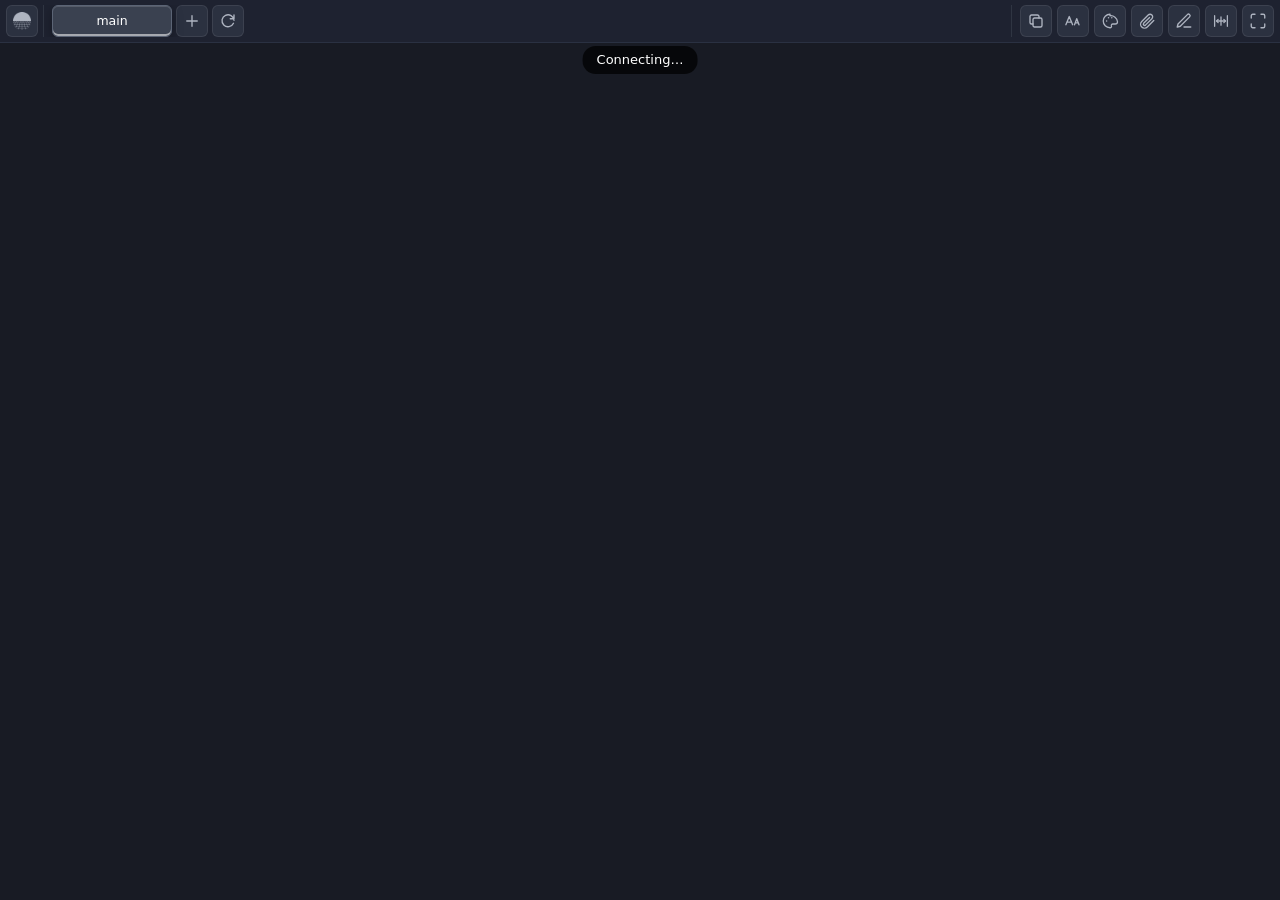
==== apps/devterm/web/index.html @ 4ab60ec7 "feat(devterm): custom xterm client + programmable gate (baseline + gated optionals) Replace ttyd's b" ====
<!doctype html>
<html lang="en">
<head>
<meta charset="utf-8">
<script>
// Runtime config, templated in by the installer from airlock.toml (ports + feature
// flags). Read before anything else so the redirect below can run early.
window.__DEVTERM = %%DEVTERM_CONFIG%%;
</script>
<script>
// If reached over the plain-http convenience port, hop to the https port (a secure
// context — clipboard auto-copy, OSC52, full PWA). Origin/host derive from location;
// nothing is hardcoded. Two exceptions:
//   1) direct IP access has no cert FQDN -> stay on http (the hub does the same).
//   2) inside a home-screen (standalone) app, the https port is a different origin
//      and navigating to it bounces out to Safari -> don't redirect.
(function () {
  try {
    var cfg = window.__DEVTERM || {};
    if (location.protocol !== 'http:') return;
    if (!cfg.httpsPort || String(location.port) !== String(cfg.publicPort || '')) return;
    var standalone = (window.navigator && window.navigator.standalone) ||
                     (window.matchMedia && window.matchMedia('(display-mode: standalone)').matches);
    if (standalone) return;
    var h = location.hostname;
    if (/^[0-9.]+$/.test(h) || h.indexOf(':') >= 0) return;   // IPv4/IPv6 = no cert -> stay on http
    location.replace('https://' + h + ':' + cfg.httpsPort + location.pathname + location.search + location.hash);
  } catch (e) {}
})();
</script>
<meta name="viewport" content="width=device-width, initial-scale=1, maximum-scale=1, user-scalable=no, viewport-fit=cover">
<meta name="apple-mobile-web-app-capable" content="yes">
<meta name="apple-mobile-web-app-status-bar-style" content="black">
<meta name="apple-mobile-web-app-title" content="DevTerm">
<title>DevTerm</title>
<link rel="icon" type="image/svg+xml" href="favicon.svg">
<link rel="apple-touch-icon" href="favicon.svg">
<link rel="stylesheet" href="vendor/xterm.css">
<style>
  html, body { height: 100%; margin: 0; background: #181b24; overflow: hidden;
               -webkit-text-size-adjust: 100%; }
  /* Browser default subpixel antialiasing renders glyphs heavier; grayscale keeps them thin. */
  .xterm, .xterm .xterm-rows { -webkit-font-smoothing: antialiased; -moz-osx-font-smoothing: grayscale; }
  #app { display: flex; flex-direction: column; height: 100dvh; box-sizing: border-box;
         padding-bottom: env(safe-area-inset-bottom); }   /* keep the tmux status line clear of the home indicator */
  /* top bar: left = session tabs (scrollable) / right = controls */
  #tabs { flex: 0 0 auto; display: flex; align-items: center; gap: 5px; overflow: hidden;
          padding: calc(5px + env(safe-area-inset-top)) calc(6px + env(safe-area-inset-right)) 5px
                   calc(6px + env(safe-area-inset-left));
          background: #1e2230; border-bottom: 1px solid #2a3142; }
  #tabnames { flex: 1 1 auto; display: flex; align-items: center; gap: 4px; min-height: 32px;
              overflow-x: auto; white-space: nowrap; -webkit-overflow-scrolling: touch;
              padding-left: 8px; border-left: 1px solid #2f3542; }   /* left divider = Airlock rail vs session tabs */
  #tabctrls { flex: 0 0 auto; display: flex; gap: 5px; padding-left: 8px; border-left: 1px solid #2f3542; }
  /* pinned far-left: Airlock (return to the hub). Fixed regardless of #tabnames scroll. */
  #airlock { flex: 0 0 auto; }
  #tabs button { flex: 0 0 auto; height: 32px; padding: 0 10px;
                 border: 1px solid rgba(255,255,255,.08); border-radius: 6px; background: #2b3140; color: #cfd3db;
                 font: 14px/1 system-ui, sans-serif; touch-action: manipulation; user-select: none; }
  #tabs button:active { background: #343c4c; }
  #tabs .mini { min-width: 32px; padding: 0 8px; color: #9a9fac; font-size: 16px; }
  /* square line-icon buttons — uniform size */
  #tabs .sqbtn { width: 32px; min-width: 32px; padding: 0; display: inline-flex; align-items: center;
                 justify-content: center; color: #aeb4c0; }
  #tabs .sqbtn svg { width: 18px; height: 18px; display: block; }
  #tabs .sqbtn .al-logo { display:block; width:18px; height:18px; background:currentColor; --al-mask:url([data-uri]) center/contain no-repeat; -webkit-mask:var(--al-mask); mask:var(--al-mask); }
  #tabs .sqbtn.on { color: #8bb8ff; background: #26304a; border-radius: 6px; }   /* pane-zoom active */
  /* active-account usage warning surfaces on the account icon itself. amber = mild / red = critical (pulsing glow) */
  #tabs .sqbtn.acct-warn, #mkeys .mk-icon.acct-warn { color: #e6b34d; }
  #tabs .sqbtn.acct-crit, #mkeys .mk-icon.acct-crit { color: #ff6b6b; background: #3b2126;
                    border-color: #8a4046; animation: acctCrit 1.8s ease-in-out infinite; }
  @keyframes acctCrit {
    0%, 100% { box-shadow: 0 0 0 1px rgba(255,107,107,.28), 0 0 6px rgba(255,107,107,.28); }
    50%      { box-shadow: 0 0 0 1px rgba(255,107,107,.65), 0 0 15px rgba(255,107,107,.75); }
  }
  /* session tab: neutral bg, uniform width, centered label, ellipsis */
  #tabs button.tab { position: relative; width: 120px; padding: 0 11px; display: inline-block; text-align: center;
                     overflow: hidden; text-overflow: ellipsis; white-space: nowrap;
                     font-family: ui-sans-serif, -apple-system, BlinkMacSystemFont, "Segoe UI", system-ui, sans-serif;
                     font-size: 12.5px; font-weight: 500; letter-spacing: 0; color: #dfe4ec;
                     box-shadow: inset 0 1px 0 rgba(255,255,255,.06); }
  /* color = left accent bar (hint, not a full fill) */
  #tabs button.tab.colored::before { content: ''; position: absolute; left: 6px; top: 50%; transform: translateY(-50%);
                                     width: 3px; height: 17px; border-radius: 2px; background: var(--tab-color); }
  /* selected (current) = slightly brighter bg + bottom accent + subtle elevation */
  #tabs button.tab.on { color: #fff; background: #3a4150; border-color: #5b6475;
                        box-shadow: inset 0 1px 0 rgba(255,255,255,.14),
                                    inset 0 -2px 0 rgba(255,255,255,.55),
                                    0 4px 12px rgba(0,0,0,.28); }
  #tabs button.tab.drop-before { box-shadow: -3px 0 0 #6ea8ff; }   /* insert-before marker */
  #tabs button.tab.drop-after { box-shadow: 3px 0 0 #6ea8ff; }     /* insert-after marker (drop at end) */
  #tabs button.tab.drag-src { opacity: .4; }
  /* right-click menu / overflow list popup */
  .tab-pop { position: fixed; z-index: 30; background: #202431; border: 1px solid #3a4254;
             border-radius: 8px; padding: 8px; box-shadow: 0 16px 44px rgba(0,0,0,.42);
             font: 12.5px system-ui; color: #dde1e8; width: 224px; max-height: 66vh; overflow-y: auto; }
  .tab-pop button { display: block; width: 100%; text-align: left; height: 30px; padding: 0 10px;
                    border: 0; background: transparent; color: #dde1e8; border-radius: 6px; font: 12.5px system-ui;
                    overflow: hidden; text-overflow: ellipsis; white-space: nowrap; }
  .tab-pop button:hover, .tab-pop button:active { background: #333a49; }
  .tab-pop button.danger { color: #e06a5a; }
  .tab-pop button.danger:hover { background: #4a2a28; }
  .tab-pop .swatches { display: grid; grid-template-columns: repeat(4, 28px); gap: 8px 10px; padding: 8px 8px 6px; }
  .tab-pop .swatches span { width: 24px; height: 24px; border-radius: 6px; cursor: pointer;
                            box-shadow: inset 0 0 0 1px rgba(255,255,255,.18), 0 0 0 1px rgba(0,0,0,.35); }
  .tab-pop .swatches span.sel { outline: 2px solid #e8edf8; outline-offset: 2px; }
  .tab-pop .sep { height: 1px; background: #333a49; margin: 5px 2px; }
  .tab-pop .hd { font-size: 11px; color: #8a92a6; padding: 3px 8px; }
  /* ---- account-switch popup (wide 2-column: account | 5h/7d usage) ---- */
  .tab-pop.acct { width: 320px; }
  .tab-pop.acct button.acctrow { display: flex; align-items: center; justify-content: space-between;
                    gap: 10px; height: auto; min-height: 40px; padding: 6px 10px; white-space: normal; }
  .tab-pop.acct .acct-l { display: flex; flex-direction: column; line-height: 1.25; min-width: 0; }
  .tab-pop.acct .acct-l .nm { font-weight: 600; overflow: hidden; text-overflow: ellipsis; white-space: nowrap; }
  /* subtitle never wraps — a two-line wrap would overlap the usage column. Full text is in the hover tip. */
  .tab-pop.acct .acct-l .pl { font-size: 10.5px; color: #8a92a6; white-space: nowrap;
                    overflow: hidden; text-overflow: ellipsis; }
  /* dead account (needs re-login) — kept with its reason. Clicking it re-logins, not switches. */
  .tab-pop.acct button.acctrow.dead .nm { color: #8a92a6; text-decoration: line-through; }
  .tab-pop.acct button.acctrow.dead .pl { color: #e6b34d; }
  .tab-pop.acct .acct-r { flex: 0 0 auto; text-align: right; font-size: 11px; line-height: 1.3; white-space: pre; font-variant-numeric: tabular-nums; }
  /* remove (x) only on non-active rows, but the gutter is on every row so the usage
     column stays aligned (active rows indent by the x width too). */
  .tab-pop.acct button.acctrow { position: relative; }
  .tab-pop.acct .acct-r { margin-right: 20px; }
  .tab-pop.acct .acct-x { position: absolute; right: 2px; top: 50%; transform: translateY(-50%);
                    width: 16px; height: 22px; line-height: 22px; text-align: center; border-radius: 5px;
                    font-size: 11px; color: #6b7385; }
  .tab-pop.acct .acct-x:hover, .tab-pop.acct .acct-x:active { background: #4a2a28; color: #e06a5a; }
  .tab-pop.acct button.addacct { color: #7bd88f; font-weight: 600; }
  .tab-pop.acct .acct-link { display: block; margin: 2px 8px 4px; padding: 8px 10px; border-radius: 6px;
                    background: #223a5e; border: 1px solid #3a5f9a; color: #9ec7ff; font: 600 12.5px system-ui;
                    text-align: center; text-decoration: none; }
  .tab-pop.acct .acct-link:hover { background: #2a4a76; }
  .tab-pop.acct .addform { display: flex; gap: 6px; padding: 6px 8px 2px; }
  .tab-pop.acct .addform input { flex: 1; min-width: 0; background: #161a24; border: 1px solid #3a4254;
                    color: #dde1e8; border-radius: 6px; padding: 6px 8px; font: 12px system-ui; }
  .tab-pop.acct .addform button { flex: 0 0 auto; width: auto; height: auto; padding: 6px 12px;
                    background: #2f6fed; color: #fff; font-weight: 600; }
  /* ---- Codex (ChatGPT) section — single account: status + re-login + logout ---- */
  .tab-pop.acct .codex-box { padding: 4px 10px 8px; }
  .tab-pop.acct .codex-row { display: flex; align-items: baseline; justify-content: space-between; gap: 10px; }
  .tab-pop.acct .codex-row .nm { font-weight: 600; overflow: hidden; text-overflow: ellipsis; white-space: nowrap; }
  .tab-pop.acct .codex-row .pl { font-size: 10.5px; color: #8a92a6; flex: 0 0 auto; }
  .tab-pop.acct .codex-btns { display: flex; gap: 6px; margin-top: 7px; }
  .tab-pop.acct .codex-btn { flex: 0 0 auto; width: auto; height: auto; padding: 5px 11px; font-size: 12px; border-radius: 6px; }
  .tab-pop.acct .codex-btn.danger { color: #e06a5a; }
  .tab-pop.acct .codex-guide { font-size: 11.5px; color: #c3c9d4; line-height: 1.4; }
  .tab-pop.acct .cg-step { margin-top: 7px; }
  .tab-pop.acct .cg-cmd { display: block; margin-top: 3px; padding: 6px 8px; background: #11141b;
                    border: 1px solid #3a4254; border-radius: 5px; font: 11px monospace; color: #9ec7ff;
                    cursor: pointer; word-break: break-all; }
  /* account hover tip — reset times as two lines (5h / 7d). Next to the cursor, grey, slightly larger.
     (native title has ~1s delay + tiny text) */
  .acct-tip { position: fixed; z-index: 40; background: #252a38; border: 1px solid #3a4254;
              border-radius: 6px; padding: 6px 10px; box-shadow: 0 8px 20px rgba(0,0,0,.45);
              pointer-events: none; font: 13.5px/1.5 system-ui; color: #aeb4c0;
              white-space: pre; font-variant-numeric: tabular-nums; }
  #term { flex: 1 1 auto; min-height: 0; padding: 2px 4px; overflow: hidden; overscroll-behavior: contain; touch-action: none; }  /* clip last partial row; overscroll contain blocks Android pull-to-refresh; touch-action:none blocks iOS native scroll/bounce (touch scroll is JS-only) */
  #term .xterm, #term .xterm-viewport, #term .xterm-screen { touch-action: none; }  /* keep native from scrolling/bouncing the xterm viewport — avoids clashing with the JS handler */
  #term .xterm { height: 100%; }
  #status { position: fixed; top: calc(46px + env(safe-area-inset-top)); left: 50%;
            transform: translateX(-50%); background: rgba(0,0,0,.72); color: #fff;
            padding: 5px 14px; border-radius: 13px; font: 13px system-ui; z-index: 9;
            max-width: 86vw; white-space: normal; text-align: center; line-height: 1.4; }
  /* error toast = bright red (pops on a dark terminal) + bold + glow. Tap to dismiss. */
  #status.status-error { background: #e5484d; color: #fff; font-weight: 600; font-size: 13.5px;
            border: 1px solid #ff9ba0; box-shadow: 0 6px 22px rgba(229,72,77,.55);
            padding: 9px 16px; cursor: pointer; }
  /* notice toast = blue (clipboard received / copy hint). Sized like error — color-led, not bulky. Tap to dismiss. */
  #status.status-notice { background: #2f6fed; color: #fff; font-weight: 600; font-size: 13px;
            border: 1px solid #9dc0ff; box-shadow: 0 5px 18px rgba(47,111,237,.5);
            padding: 7px 14px; cursor: pointer; }
  #status[hidden] { display: none; }

  /* copy-modal textarea scrollbar — the default thumb blends into the dark bg, hiding
     the scroll position. Light thumb + dark track so position/length are visible. */
  .copy-overlay textarea { scrollbar-color: #6b7688 #12151d; }
  .copy-overlay textarea::-webkit-scrollbar { width: 12px; height: 12px; }
  .copy-overlay textarea::-webkit-scrollbar-track { background: #12151d; border-radius: 8px; }
  .copy-overlay textarea::-webkit-scrollbar-thumb { background: #6b7688; border-radius: 8px; border: 2px solid #12151d; min-height: 28px; }
  .copy-overlay textarea::-webkit-scrollbar-thumb:hover { background: #8b95a8; }
  /* source button disabled (empty) = clearly greyed out */
  .copy-overlay button:disabled { opacity: .38; cursor: not-allowed; }

  /* When the copy hint (blue toast) appears, gently pulse the copy icon blue so it's
     obvious which icon to press. Shared by the top toolbar and the bottom key bar. */
  @keyframes copyPulse {
    0%, 100% { color: #aeb4c0; box-shadow: 0 0 0 0 rgba(47,111,237,0); }
    45%      { color: #8bb8ff; box-shadow: 0 0 8px 1px rgba(47,111,237,.42); }
  }
  .copy-pulse { animation: copyPulse 1.25s ease-in-out 3; border-radius: 6px; }
  @media (prefers-reduced-motion: reduce) { .copy-pulse { animation: none; color: #8bb8ff; } }

  /* ---- mobile accessory key bar (mobile-only, in-flow at the bottom of #app) ----
     in-flow (not fixed): when the keyboard opens, fitResize shrinks #app to
     visualViewport.height, so the bottom child sits above the soft keyboard. One
     horizontally-scrolling row (zoom / more live here too). */
  #mkeys { display: none; }
  #app.mkeys-on { padding-bottom: 0; }                 /* safe-area ownership moves to #mkeys (avoid double-count) */
  #app.mkeys-on #tabctrls { display: none; }           /* zoom / more move to the bottom bar -> top holds only tabs */
  #app.mkeys-on #tabs button.tab { width: 92px; padding: 0 8px; }   /* compact mobile session tabs */
  #app.mkeys-on #mkeys {
    flex: 0 0 auto; display: block;                     /* one row, horizontal scroll */
    background: #1b1f2b; border-top: 1px solid #2a3142;
    padding: 3px 4px calc(3px + env(safe-area-inset-bottom));
    overflow-x: auto; -webkit-overflow-scrolling: touch; white-space: nowrap;
    user-select: none; -webkit-user-select: none; }
  #mkeys .mk-row { display: inline-flex; align-items: stretch; gap: 4px; }
  #mkeys button {                                        /* square (uniform width), lowercase label */
    flex: 0 0 auto; width: 34px; min-width: 34px; height: 34px; padding: 0;
    border: 1px solid rgba(255,255,255,.10); border-radius: 7px;
    background: #2b3140; color: #dfe4ec;
    font: 600 11px/1 ui-sans-serif, -apple-system, system-ui, sans-serif; letter-spacing: -.02em;
    touch-action: manipulation; -webkit-tap-highlight-color: transparent; overflow: hidden;
    display: inline-flex; align-items: center; justify-content: center; }
  #mkeys button:active { background: #3a4150; }
  #mkeys button.mk-icon { color: #aeb4c0; }              /* zoom / more icon buttons (same square) */
  #mkeys button.mk-icon svg { width: 17px; height: 17px; display: block; }
  #mkeys button.mk-icon.on { color: #8bb8ff; background: #26304a; border-color: #3e5a86; }  /* zoom active */
  #mkeys .mk-mono { font-family: ui-monospace, Menlo, Consolas, monospace; font-size: 10.5px; }
  #mkeys .mk-arm  { background: #3d6aa0; border-color: #7aa6de; color: #fff; }   /* armed (one-shot) */
  #mkeys .mk-hold { background: #2f7a50; border-color: #5fbd8c; color: #fff; }   /* hold-chain */
  /* ---- tablet (non-compact): dock the bar under the top tabs (toolbar position). Phones keep it at the bottom. ---- */
  #app.mkeys-top { padding-bottom: env(safe-area-inset-bottom); }        /* term is at the bottom, so restore safe-area */
  #app.mkeys-top #mkeys { order: 1; border-top: 0; border-bottom: 1px solid #2a3142;
                          padding: 3px 4px; }                            /* top position = no bottom safe-area needed */
  #app.mkeys-top #term  { order: 2; }
  #app.mkeys-top #tabs button.tab { width: 120px; padding: 0 11px; }     /* wide screen = un-compact tabs */
  /* collapse the key bar (tablet): keep only mk-toggle + mk-keep (esc, ^end), hide the rest. */
  #app.mkeys-collapsed #mkeys .mk-row > button:not(.mk-toggle):not(.mk-keep) { display: none; }
  #mkeys button.mk-toggle.on { color: #8bb8ff; background: #26304a; border-color: #3e5a86; }   /* expanded state */

  /* ---- experimental layout: left sidebar (shell sessions) + top agent launcher.
     JS tabPrefs.layout='sidebar' (default = tabs, auto-fallback on phones). ---- */
  #sidebar { display: none; }
  #app.sidebar-on { display: grid; grid-template-columns: 200px minmax(0, 1fr); grid-template-rows: auto 1fr auto;
                    grid-template-areas: "side tabs" "side term" "side mkeys"; }
  #app.sidebar-on > #sidebar { grid-area: side; display: flex; flex-direction: column; min-height: 0;
                    overflow-y: auto; background: #171b26; border-right: 1px solid #2a3142;
                    padding: calc(4px + env(safe-area-inset-top)) 6px 8px calc(6px + env(safe-area-inset-left)); }
  #app.sidebar-on > #tabs  { grid-area: tabs; }
  #app.sidebar-on > #term  { grid-area: term; }
  #app.sidebar-on > #mkeys { grid-area: mkeys; }
  /* section headers (projects / other sessions) = small dim chrome */
  #sidebar .side-hd { font: 700 10px system-ui; letter-spacing: .06em; text-transform: uppercase; color: #6b7280; padding: 2px 4px; margin-top: 8px; }
  #sidebar .side-row { display: flex; gap: 5px; margin: 8px 0 2px; }
  /* shared sidebar button (other sessions, etc) */
  #sidebar button { flex: 0 0 auto; height: 32px; border: 1px solid rgba(255,255,255,.08); border-radius: 6px;
                    background: #2b3140; color: #cfd3db; font: 12.5px/1 system-ui, sans-serif;
                    touch-action: manipulation; user-select: none; }
  #sidebar button:active { background: #343c4c; }
  #sidebar button.tab { position: relative; width: 100%; padding: 0 11px 0 12px; text-align: left; box-sizing: border-box; margin: 2px 0;
                        overflow: hidden; text-overflow: ellipsis; white-space: nowrap; font-weight: 500; color: #dfe4ec; }
  #sidebar button.tab.colored::before { content: ''; position: absolute; left: 4px; top: 50%; transform: translateY(-50%);
                        width: 3px; height: 17px; border-radius: 2px; background: var(--tab-color); }
  #sidebar button.tab.on { color: #fff; background: #3a4150; border-color: #5b6475; }
  #sidebar button.tab.drop-before { box-shadow: inset 0 3px 0 #6ea8ff; }
  #sidebar button.tab.drop-after  { box-shadow: inset 0 -3px 0 #6ea8ff; }
  #sidebar button.tab.drag-src { opacity: .4; }
  #sidebar .mini.dots { color: #9a9fac; text-align: left; padding: 0 10px; margin: 2px 0; }
  #sidebar .sqbtn { width: 32px; min-width: 32px; padding: 0; display: inline-flex; align-items: center;
                    justify-content: center; color: #aeb4c0; }
  #sidebar .sqbtn svg { width: 18px; height: 18px; display: block; }
  /* project header (folder icon + repo name + plus) */
  #sidebar .side-repo { display: flex; align-items: center; gap: 6px; margin: 16px 2px 6px 4px; }
  #sidebar .side-repo.side-projects { margin: 2px 2px 6px 4px; padding-bottom: 8px; border-bottom: 1px solid #232838; }
  #sidebar .side-repo:not(.side-projects) { border-top: 1px solid #232838; padding-top: 12px; }
  #sidebar .side-repo-name { flex: 1; font: 700 13px system-ui; color: #f2f5fa; overflow: hidden; text-overflow: ellipsis; white-space: nowrap; }
  #sidebar .side-projects .side-repo-name { font: 700 10px system-ui; letter-spacing: .06em; text-transform: uppercase; color: #6b7280; }
  #sidebar .side-repo-icon { width: 14px; height: 14px; flex: 0 0 auto; color: #6b7280; display: inline-flex; }
  #sidebar .side-repo-icon svg { width: 14px; height: 14px; display: block; }
  #sidebar .side-repo-add { width: 24px; min-width: 24px; height: 24px; }
  #sidebar .side-repo-add svg { width: 15px; height: 15px; }
  /* worktree card */
  #sidebar button.wt { position: relative; display: block; width: 100%; height: auto; text-align: left; box-sizing: border-box;
                       padding: 7px 10px; margin: 3px 0; background: #232936; border: 1px solid rgba(255,255,255,.05); border-radius: 7px;
                       transition: background .12s ease, border-color .12s ease; }
  #sidebar button.wt:hover { background: #333a49; border-color: rgba(255,255,255,.14); }
  #sidebar button.wt:active { background: #3a4150; }
  #sidebar button.wt.on { background: #243046; border-color: #3e5a86; }
  #sidebar button.wt.on .wt-name { color: #fff; }
  #sidebar button.wt.current::before { content: ''; position: absolute; left: 0; top: 6px; bottom: 6px; width: 3px; border-radius: 0 2px 2px 0; background: #8bb8ff; }
  #sidebar .wt-name { display: flex; align-items: center; font: 600 13px system-ui; color: #e6eaf2; overflow: hidden; }
  #sidebar .wt-name .wt-label { overflow: hidden; text-overflow: ellipsis; white-space: nowrap; }
  #sidebar .wt-branch { font: 11px ui-monospace, Menlo, monospace; color: #6f7890; overflow: hidden; text-overflow: ellipsis; white-space: nowrap; margin-top: 2px; }
  #sidebar .wt-dot { display: inline-block; width: 8px; height: 8px; border-radius: 50%; margin-right: 7px; flex: 0 0 auto; box-shadow: 0 0 0 2px rgba(0,0,0,.3); }
  /* worktree child sessions — left guide line + status */
  #sidebar button.wt-agent { position: relative; display: block; width: 100%; height: 28px; text-align: left; box-sizing: border-box;
                             margin: 1px 0 1px 13px; padding: 0 10px 0 14px; background: transparent;
                             border: 1px solid transparent; border-left: 2px solid #2a3142; border-radius: 0 6px 6px 0;
                             color: #aab1c0; font: 500 12px system-ui; transition: background .12s ease; }
  #sidebar button.wt-agent:hover { background: #232936; }
  #sidebar button.wt-agent:active { background: #2b3140; }
  #sidebar button.wt-agent.on { color: #cfe0ff; background: #26304a; border-left-color: #6ea8ff; }
  @keyframes dt-pulse { 0%,100% { opacity: .5; } 50% { opacity: 1; } }
  #sidebar button.wt-agent.starting { animation: dt-pulse 1s ease-in-out infinite; color: #e2c37b; border-left-color: #e2c37b; }
  /* top launcher bar (sidebar mode) — visually unified with the left tree */
  #app.sidebar-on #tabs .agentbar-ctx { display: inline-flex; align-items: center; flex: 0 0 auto; align-self: center;
                        font: 700 12px system-ui; color: #cfd3db; padding: 0 10px 0 2px; white-space: nowrap; }
  #app.sidebar-on #tabs .agentbar-ctx .ctx-dot { width: 8px; height: 8px; border-radius: 50%; margin-right: 7px; flex: 0 0 auto; box-shadow: 0 0 0 2px rgba(0,0,0,.3); }
  #app.sidebar-on #tabs .agentbar-hint { align-self: center; color: #7b8296; font: 12.5px system-ui; padding-left: 4px; }
  #app.sidebar-on #tabs button.tab.agent { position: relative; width: auto; min-width: 84px; height: 34px; border-radius: 7px; padding: 0 26px 0 18px; }
  #app.sidebar-on #tabs button.tab.agent:not(.shell)::before { content: ''; position: absolute; left: 8px; top: 50%; transform: translateY(-50%);
                        width: 3px; height: 15px; border-radius: 2px; background: #8bb8ff; }
  #app.sidebar-on #tabs button.tab.agent.shell { min-width: 68px; padding: 0 14px; color: #cfd3db; }
  #app.sidebar-on #tabs button.tab.agent:not(.live):not(.on) { opacity: .72; }
  #app.sidebar-on #tabs button.tab.agent.live::after { content: ''; position: absolute; right: 9px; top: 50%;
                        transform: translateY(-50%); width: 6px; height: 6px; border-radius: 50%;
                        background: #7fd6a0; box-shadow: 0 0 6px rgba(127,214,160,.7); }
  #app.sidebar-on #tabs button.tab.agent.starting::after { content: ''; position: absolute; right: 9px; top: 50%;
                        transform: translateY(-50%); width: 6px; height: 6px; border-radius: 50%; background: #e2c37b; animation: dt-pulse 1s ease-in-out infinite; }
  /* terminal-switch loading overlay — freezes the old screen during the reconnect/agent-boot gap */
  #term { position: relative; }
  #termdim { position: absolute; inset: 0; z-index: 5; display: flex; align-items: center; justify-content: center;
             background: rgba(20,23,32,.5); pointer-events: none; }
  #termdim[hidden] { display: none; }
  #termdim .td-spin { width: 22px; height: 22px; border: 2.5px solid rgba(255,255,255,.2); border-top-color: #8bb8ff;
             border-radius: 50%; animation: dt-spin .7s linear infinite; }
  @keyframes dt-spin { to { transform: rotate(360deg); } }
</style>
</head>
<body>
<div id="app">
  <div id="sidebar"></div>
  <div id="tabs">
    <div id="tabnames"></div>
    <div id="tabctrls"></div>
  </div>
  <div id="term"><div id="termdim" hidden><div class="td-spin"></div></div></div>
  <div id="mkeys"></div>
</div>
<div id="status" hidden></div>
<script src="vendor/xterm.js"></script>
<script src="vendor/addon-fit.js"></script>
<script src="vendor/addon-unicode11.js"></script>
<script src="vendor/addon-web-links.js"></script>
<script src="accounts.js"></script><!-- account pool (initAccounts DI factory) — loads before app.js -->
<script src="app.js"></script>
</body>
</html>
---- apps/devterm/web/vendor/xterm.css ----
/**
 * Copyright (c) 2014 The xterm.js authors. All rights reserved.
 * Copyright (c) 2012-2013, Christopher Jeffrey (MIT License)
 * https://github.com/chjj/term.js
 * @license MIT
 *
 * Permission is hereby granted, free of charge, to any person obtaining a copy
 * of this software and associated documentation files (the "Software"), to deal
 * in the Software without restriction, including without limitation the rights
 * to use, copy, modify, merge, publish, distribute, sublicense, and/or sell
 * copies of the Software, and to permit persons to whom the Software is
 * furnished to do so, subject to the following conditions:
 *
 * The above copyright notice and this permission notice shall be included in
 * all copies or substantial portions of the Software.
 *
 * THE SOFTWARE IS PROVIDED "AS IS", WITHOUT WARRANTY OF ANY KIND, EXPRESS OR
 * IMPLIED, INCLUDING BUT NOT LIMITED TO THE WARRANTIES OF MERCHANTABILITY,
 * FITNESS FOR A PARTICULAR PURPOSE AND NONINFRINGEMENT. IN NO EVENT SHALL THE
 * AUTHORS OR COPYRIGHT HOLDERS BE LIABLE FOR ANY CLAIM, DAMAGES OR OTHER
 * LIABILITY, WHETHER IN AN ACTION OF CONTRACT, TORT OR OTHERWISE, ARISING FROM,
 * OUT OF OR IN CONNECTION WITH THE SOFTWARE OR THE USE OR OTHER DEALINGS IN
 * THE SOFTWARE.
 *
 * Originally forked from (with the author's permission):
 *   Fabrice Bellard's javascript vt100 for jslinux:
 *   http://bellard.org/jslinux/
 *   Copyright (c) 2011 Fabrice Bellard
 *   The original design remains. The terminal itself
 *   has been extended to include xterm CSI codes, among
 *   other features.
 */

/**
 *  Default styles for xterm.js
 */

.xterm {
    cursor: text;
    position: relative;
    user-select: none;
    -ms-user-select: none;
    -webkit-user-select: none;
}

.xterm.focus,
.xterm:focus {
    outline: none;
}

.xterm .xterm-helpers {
    position: absolute;
    top: 0;
    /**
     * The z-index of the helpers must be higher than the canvases in order for
     * IMEs to appear on top.
     */
    z-index: 5;
}

.xterm .xterm-helper-textarea {
    padding: 0;
    border: 0;
    margin: 0;
    /* Move textarea out of the screen to the far left, so that the cursor is not visible */
    position: absolute;
    opacity: 0;
    left: -9999em;
    top: 0;
    width: 0;
    height: 0;
    z-index: -5;
    /** Prevent wrapping so the IME appears against the textarea at the correct position */
    white-space: nowrap;
    overflow: hidden;
    resize: none;
}

.xterm .composition-view {
    /* TODO: Composition position got messed up somewhere */
    background: #000;
    color: #FFF;
    display: none;
    position: absolute;
    white-space: nowrap;
    z-index: 1;
}

.xterm .composition-view.active {
    display: block;
}

.xterm .xterm-viewport {
    /* On OS X this is required in order for the scroll bar to appear fully opaque */
    background-color: #000;
    overflow-y: scroll;
    cursor: default;
    position: absolute;
    right: 0;
    left: 0;
    top: 0;
    bottom: 0;
}

.xterm .xterm-screen {
    position: relative;
}

.xterm .xterm-screen canvas {
    position: absolute;
    left: 0;
    top: 0;
}

.xterm .xterm-scroll-area {
    visibility: hidden;
}

.xterm-char-measure-element {
    display: inline-block;
    visibility: hidden;
    position: absolute;
    top: 0;
    left: -9999em;
    line-height: normal;
}

.xterm.enable-mouse-events {
    /* When mouse events are enabled (eg. tmux), revert to the standard pointer cursor */
    cursor: default;
}

.xterm.xterm-cursor-pointer,
.xterm .xterm-cursor-pointer {
    cursor: pointer;
}

.xterm.column-select.focus {
    /* Column selection mode */
    cursor: crosshair;
}

.xterm .xterm-accessibility:not(.debug),
.xterm .xterm-message {
    position: absolute;
    left: 0;
    top: 0;
    bottom: 0;
    right: 0;
    z-index: 10;
    color: transparent;
    pointer-events: none;
}

.xterm .xterm-accessibility-tree:not(.debug) *::selection {
  color: transparent;
}

.xterm .xterm-accessibility-tree {
  user-select: text;
  white-space: pre;
}

.xterm .live-region {
    position: absolute;
    left: -9999px;
    width: 1px;
    height: 1px;
    overflow: hidden;
}

.xterm-dim {
    /* Dim should not apply to background, so the opacity of the foreground color is applied
     * explicitly in the generated class and reset to 1 here */
    opacity: 1 !important;
}

.xterm-underline-1 { text-decoration: underline; }
.xterm-underline-2 { text-decoration: double underline; }
.xterm-underline-3 { text-decoration: wavy underline; }
.xterm-underline-4 { text-decoration: dotted underline; }
.xterm-underline-5 { text-decoration: dashed underline; }

.xterm-overline {
    text-decoration: overline;
}

.xterm-overline.xterm-underline-1 { text-decoration: overline underline; }
.xterm-overline.xterm-underline-2 { text-decoration: overline double underline; }
.xterm-overline.xterm-underline-3 { text-decoration: overline wavy underline; }
.xterm-overline.xterm-underline-4 { text-decoration: overline dotted underline; }
.xterm-overline.xterm-underline-5 { text-decoration: overline dashed underline; }

.xterm-strikethrough {
    text-decoration: line-through;
}

.xterm-screen .xterm-decoration-container .xterm-decoration {
	z-index: 6;
	position: absolute;
}

.xterm-screen .xterm-decoration-container .xterm-decoration.xterm-decoration-top-layer {
	z-index: 7;
}

.xterm-decoration-overview-ruler {
    z-index: 8;
    position: absolute;
    top: 0;
    right: 0;
    pointer-events: none;
}

.xterm-decoration-top {
    z-index: 2;
    position: relative;
}
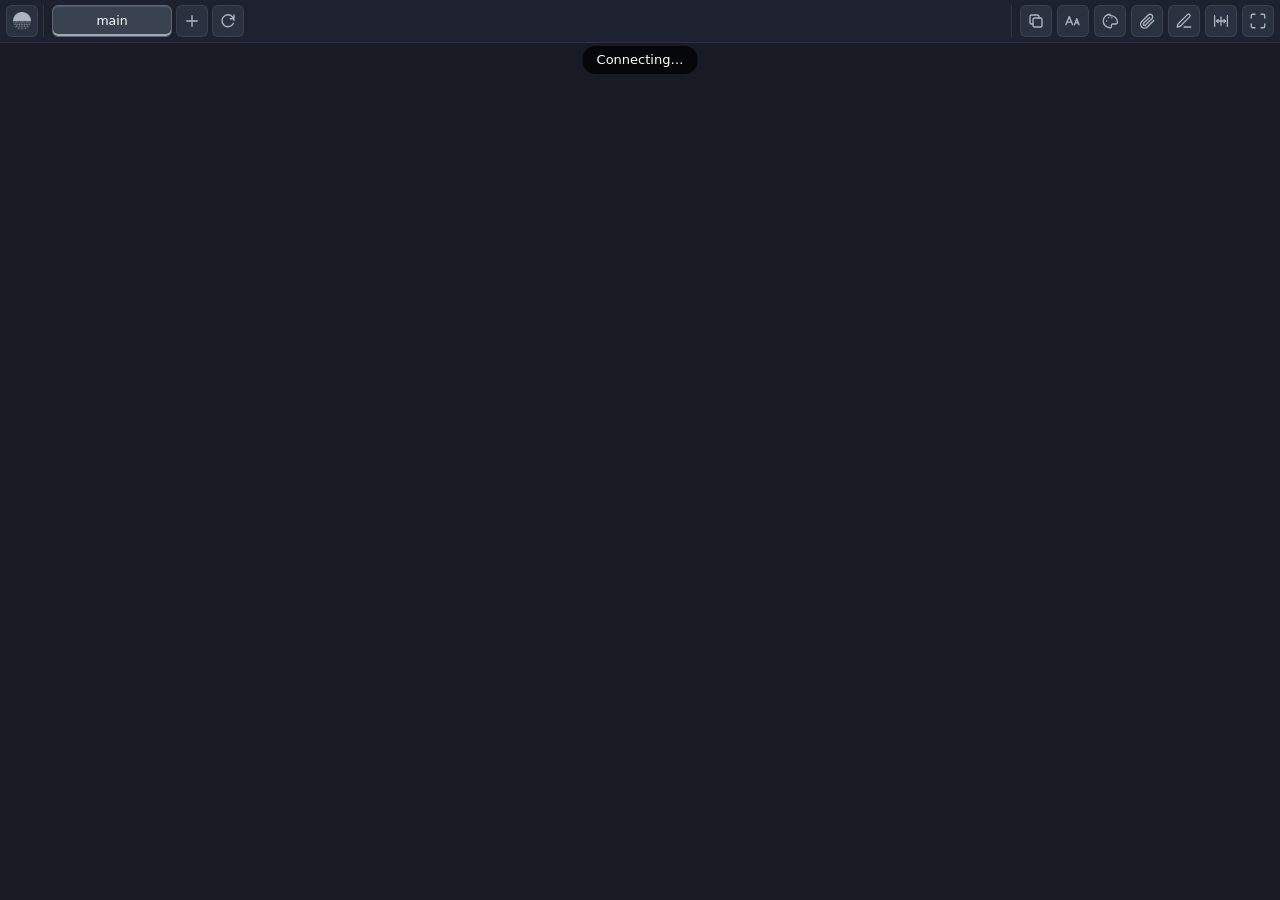
==== commit 09b938a4: "fix(ingress): serve over TLS only — plaintext ports 301 to the https FQDN (#20) * fix(ingress): serv" ====
--- a/apps/devterm/web/index.html
+++ b/apps/devterm/web/index.html
@@ -3,30 +3,11 @@
 <head>
 <meta charset="utf-8">
 <script>
-// Runtime config, templated in by the installer from airlock.toml (ports + feature
-// flags). Read before anything else so the redirect below can run early.
+// Runtime config, templated in by the installer from airlock.toml (feature flags).
+// No scheme/port hopping lives here any more: the plaintext tailnet port serves
+// nothing but a 301 to the https FQDN (gate/nginx-lib.sh emit_https_redirect), so
+// this page is only ever reached in a secure context — clipboard, OSC52, PWA.
 window.__DEVTERM = %%DEVTERM_CONFIG%%;
-</script>
-<script>
-// If reached over the plain-http convenience port, hop to the https port (a secure
-// context — clipboard auto-copy, OSC52, full PWA). Origin/host derive from location;
-// nothing is hardcoded. Two exceptions:
-//   1) direct IP access has no cert FQDN -> stay on http (the hub does the same).
-//   2) inside a home-screen (standalone) app, the https port is a different origin
-//      and navigating to it bounces out to Safari -> don't redirect.
-(function () {
-  try {
-    var cfg = window.__DEVTERM || {};
-    if (location.protocol !== 'http:') return;
-    if (!cfg.httpsPort || String(location.port) !== String(cfg.publicPort || '')) return;
-    var standalone = (window.navigator && window.navigator.standalone) ||
-                     (window.matchMedia && window.matchMedia('(display-mode: standalone)').matches);
-    if (standalone) return;
-    var h = location.hostname;
-    if (/^[0-9.]+$/.test(h) || h.indexOf(':') >= 0) return;   // IPv4/IPv6 = no cert -> stay on http
-    location.replace('https://' + h + ':' + cfg.httpsPort + location.pathname + location.search + location.hash);
-  } catch (e) {}
-})();
 </script>
 <meta name="viewport" content="width=device-width, initial-scale=1, maximum-scale=1, user-scalable=no, viewport-fit=cover">
 <meta name="apple-mobile-web-app-capable" content="yes">
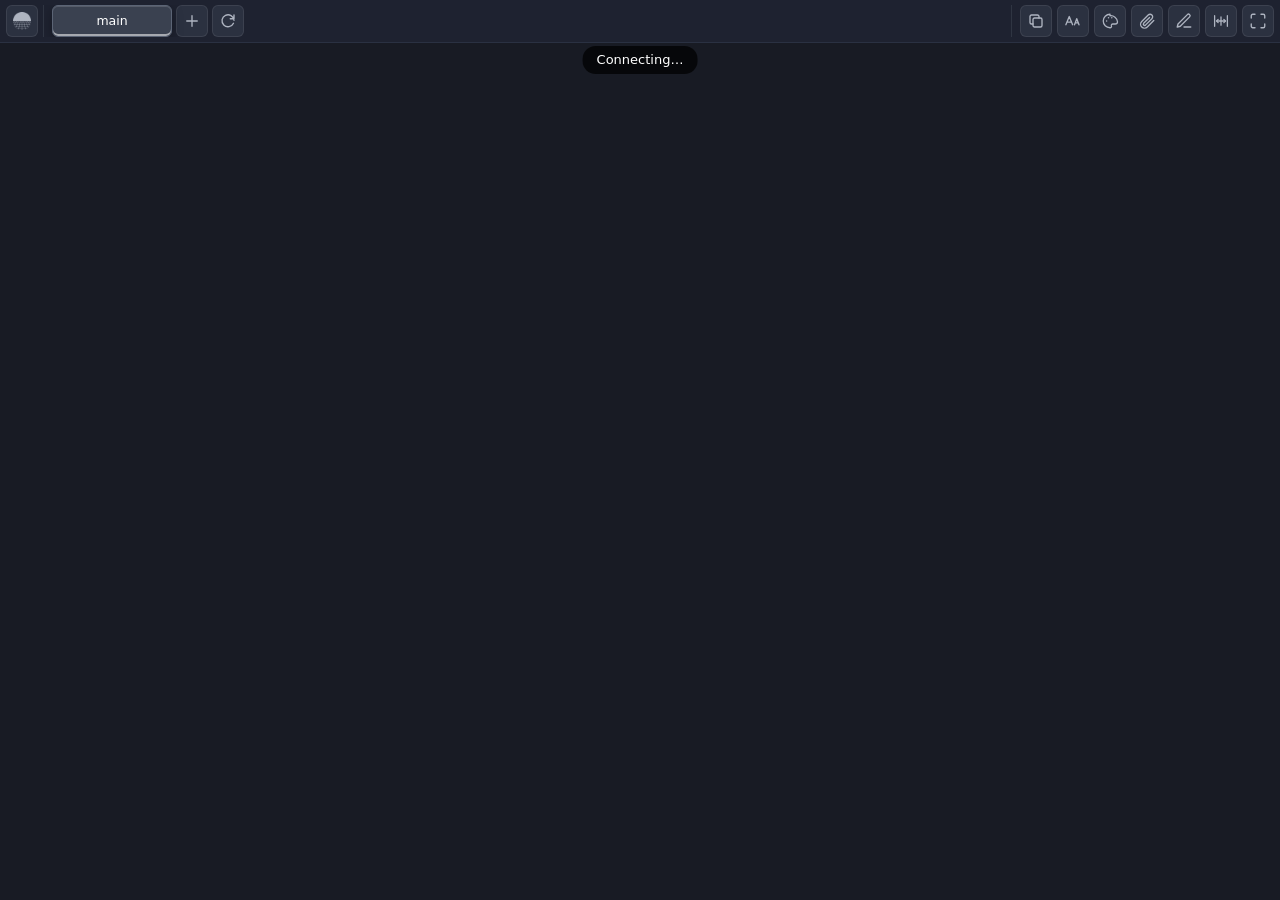
==== commit adeb8e4e: "feat: implement executable app parity decisions" ====
--- a/apps/devterm/web/index.html
+++ b/apps/devterm/web/index.html
@@ -14,10 +14,21 @@
 <meta name="apple-mobile-web-app-status-bar-style" content="black">
 <meta name="apple-mobile-web-app-title" content="DevTerm">
 <title>DevTerm</title>
+<!-- Icons are generated from the launcher tile — bin/gen-app-icons.py, SoT hub/index.html.
+     Relative, not /assets/: this page is served by the devterm gate on its own port,
+     where the hub's webroot is a different origin. The gate serves this web root, and
+     [branding] icon_ring rewrites favicon.svg in place at install time.
+     apple-touch-icon is a PNG because iOS ignores an SVG here. -->
 <link rel="icon" type="image/svg+xml" href="favicon.svg">
-<link rel="apple-touch-icon" href="favicon.svg">
+<link rel="apple-touch-icon" href="apple-touch-icon.png">
 <link rel="stylesheet" href="vendor/xterm.css">
+<link rel="stylesheet" href="popup.css"><!-- account popup surface, shared with panel.html -->
 <style>
+  /* Bundled for Hangul coverage, after Airlock's platform monospace defaults. */
+  @font-face { font-family: 'D2Coding'; font-weight: 400; font-style: normal; font-display: swap;
+               src: url('vendor/d2coding-400.woff2') format('woff2'); }
+  @font-face { font-family: 'D2Coding'; font-weight: 700; font-style: normal; font-display: swap;
+               src: url('vendor/d2coding-700.woff2') format('woff2'); }
   html, body { height: 100%; margin: 0; background: #181b24; overflow: hidden;
                -webkit-text-size-adjust: 100%; }
   /* Browser default subpixel antialiasing renders glyphs heavier; grayscale keeps them thin. */
@@ -72,71 +83,7 @@
   #tabs button.tab.drop-after { box-shadow: 3px 0 0 #6ea8ff; }     /* insert-after marker (drop at end) */
   #tabs button.tab.drag-src { opacity: .4; }
   /* right-click menu / overflow list popup */
-  .tab-pop { position: fixed; z-index: 30; background: #202431; border: 1px solid #3a4254;
-             border-radius: 8px; padding: 8px; box-shadow: 0 16px 44px rgba(0,0,0,.42);
-             font: 12.5px system-ui; color: #dde1e8; width: 224px; max-height: 66vh; overflow-y: auto; }
-  .tab-pop button { display: block; width: 100%; text-align: left; height: 30px; padding: 0 10px;
-                    border: 0; background: transparent; color: #dde1e8; border-radius: 6px; font: 12.5px system-ui;
-                    overflow: hidden; text-overflow: ellipsis; white-space: nowrap; }
-  .tab-pop button:hover, .tab-pop button:active { background: #333a49; }
-  .tab-pop button.danger { color: #e06a5a; }
-  .tab-pop button.danger:hover { background: #4a2a28; }
-  .tab-pop .swatches { display: grid; grid-template-columns: repeat(4, 28px); gap: 8px 10px; padding: 8px 8px 6px; }
-  .tab-pop .swatches span { width: 24px; height: 24px; border-radius: 6px; cursor: pointer;
-                            box-shadow: inset 0 0 0 1px rgba(255,255,255,.18), 0 0 0 1px rgba(0,0,0,.35); }
-  .tab-pop .swatches span.sel { outline: 2px solid #e8edf8; outline-offset: 2px; }
-  .tab-pop .sep { height: 1px; background: #333a49; margin: 5px 2px; }
-  .tab-pop .hd { font-size: 11px; color: #8a92a6; padding: 3px 8px; }
-  /* ---- account-switch popup (wide 2-column: account | 5h/7d usage) ---- */
-  .tab-pop.acct { width: 320px; }
-  .tab-pop.acct button.acctrow { display: flex; align-items: center; justify-content: space-between;
-                    gap: 10px; height: auto; min-height: 40px; padding: 6px 10px; white-space: normal; }
-  .tab-pop.acct .acct-l { display: flex; flex-direction: column; line-height: 1.25; min-width: 0; }
-  .tab-pop.acct .acct-l .nm { font-weight: 600; overflow: hidden; text-overflow: ellipsis; white-space: nowrap; }
-  /* subtitle never wraps — a two-line wrap would overlap the usage column. Full text is in the hover tip. */
-  .tab-pop.acct .acct-l .pl { font-size: 10.5px; color: #8a92a6; white-space: nowrap;
-                    overflow: hidden; text-overflow: ellipsis; }
-  /* dead account (needs re-login) — kept with its reason. Clicking it re-logins, not switches. */
-  .tab-pop.acct button.acctrow.dead .nm { color: #8a92a6; text-decoration: line-through; }
-  .tab-pop.acct button.acctrow.dead .pl { color: #e6b34d; }
-  .tab-pop.acct .acct-r { flex: 0 0 auto; text-align: right; font-size: 11px; line-height: 1.3; white-space: pre; font-variant-numeric: tabular-nums; }
-  /* remove (x) only on non-active rows, but the gutter is on every row so the usage
-     column stays aligned (active rows indent by the x width too). */
-  .tab-pop.acct button.acctrow { position: relative; }
-  .tab-pop.acct .acct-r { margin-right: 20px; }
-  .tab-pop.acct .acct-x { position: absolute; right: 2px; top: 50%; transform: translateY(-50%);
-                    width: 16px; height: 22px; line-height: 22px; text-align: center; border-radius: 5px;
-                    font-size: 11px; color: #6b7385; }
-  .tab-pop.acct .acct-x:hover, .tab-pop.acct .acct-x:active { background: #4a2a28; color: #e06a5a; }
-  .tab-pop.acct button.addacct { color: #7bd88f; font-weight: 600; }
-  .tab-pop.acct .acct-link { display: block; margin: 2px 8px 4px; padding: 8px 10px; border-radius: 6px;
-                    background: #223a5e; border: 1px solid #3a5f9a; color: #9ec7ff; font: 600 12.5px system-ui;
-                    text-align: center; text-decoration: none; }
-  .tab-pop.acct .acct-link:hover { background: #2a4a76; }
-  .tab-pop.acct .addform { display: flex; gap: 6px; padding: 6px 8px 2px; }
-  .tab-pop.acct .addform input { flex: 1; min-width: 0; background: #161a24; border: 1px solid #3a4254;
-                    color: #dde1e8; border-radius: 6px; padding: 6px 8px; font: 12px system-ui; }
-  .tab-pop.acct .addform button { flex: 0 0 auto; width: auto; height: auto; padding: 6px 12px;
-                    background: #2f6fed; color: #fff; font-weight: 600; }
-  /* ---- Codex (ChatGPT) section — single account: status + re-login + logout ---- */
-  .tab-pop.acct .codex-box { padding: 4px 10px 8px; }
-  .tab-pop.acct .codex-row { display: flex; align-items: baseline; justify-content: space-between; gap: 10px; }
-  .tab-pop.acct .codex-row .nm { font-weight: 600; overflow: hidden; text-overflow: ellipsis; white-space: nowrap; }
-  .tab-pop.acct .codex-row .pl { font-size: 10.5px; color: #8a92a6; flex: 0 0 auto; }
-  .tab-pop.acct .codex-btns { display: flex; gap: 6px; margin-top: 7px; }
-  .tab-pop.acct .codex-btn { flex: 0 0 auto; width: auto; height: auto; padding: 5px 11px; font-size: 12px; border-radius: 6px; }
-  .tab-pop.acct .codex-btn.danger { color: #e06a5a; }
-  .tab-pop.acct .codex-guide { font-size: 11.5px; color: #c3c9d4; line-height: 1.4; }
-  .tab-pop.acct .cg-step { margin-top: 7px; }
-  .tab-pop.acct .cg-cmd { display: block; margin-top: 3px; padding: 6px 8px; background: #11141b;
-                    border: 1px solid #3a4254; border-radius: 5px; font: 11px monospace; color: #9ec7ff;
-                    cursor: pointer; word-break: break-all; }
-  /* account hover tip — reset times as two lines (5h / 7d). Next to the cursor, grey, slightly larger.
-     (native title has ~1s delay + tiny text) */
-  .acct-tip { position: fixed; z-index: 40; background: #252a38; border: 1px solid #3a4254;
-              border-radius: 6px; padding: 6px 10px; box-shadow: 0 8px 20px rgba(0,0,0,.45);
-              pointer-events: none; font: 13.5px/1.5 system-ui; color: #aeb4c0;
-              white-space: pre; font-variant-numeric: tabular-nums; }
+  /* the account popup surface moved to popup.css (shared with panel.html) */
   #term { flex: 1 1 auto; min-height: 0; padding: 2px 4px; overflow: hidden; overscroll-behavior: contain; touch-action: none; }  /* clip last partial row; overscroll contain blocks Android pull-to-refresh; touch-action:none blocks iOS native scroll/bounce (touch scroll is JS-only) */
   #term .xterm, #term .xterm-viewport, #term .xterm-screen { touch-action: none; }  /* keep native from scrolling/bouncing the xterm viewport — avoids clashing with the JS handler */
   #term .xterm { height: 100%; }
@@ -316,7 +263,9 @@
 <script src="vendor/addon-fit.js"></script>
 <script src="vendor/addon-unicode11.js"></script>
 <script src="vendor/addon-web-links.js"></script>
-<script src="accounts.js"></script><!-- account pool (initAccounts DI factory) — loads before app.js -->
+<script src="ui.js"></script><!-- shared modal/copy primitives — must load first -->
+<script src="accounts.js"></script><!-- account pool (initAccounts DI factory) -->
+<script src="secretdrop.js"></script><!-- secret drop (initSecretDrop DI factory) — shared with panel.html -->
 <script src="app.js"></script>
 </body>
 </html>
--- a/apps/devterm/web/popup.css
+++ b/apps/devterm/web/popup.css
@@ -0,0 +1,78 @@
+/* popup.css — the account/switch popup surface, shared by two pages.
+ *
+ * Why a file and not index.html's <style>: panel.html shows the very same account list
+ * (the Airlock return widget opens it in an iframe), and a second copy of these rules is
+ * how the panel and the popup slowly stop looking alike. index.html loads this after its
+ * own <style>, so nothing about the terminal layout moved.
+ *
+ * `.acct-panel` is the panel flavour: fills its container instead of floating.
+ */
+.tab-pop { position: fixed; z-index: 30; background: #202431; border: 1px solid #3a4254;
+           border-radius: 8px; padding: 8px; box-shadow: 0 16px 44px rgba(0,0,0,.42);
+           font: 12.5px system-ui; color: #dde1e8; width: 224px; max-height: 66vh; overflow-y: auto; }
+.tab-pop button { display: block; width: 100%; text-align: left; height: 30px; padding: 0 10px;
+                  border: 0; background: transparent; color: #dde1e8; border-radius: 6px; font: 12.5px system-ui;
+                  overflow: hidden; text-overflow: ellipsis; white-space: nowrap; }
+.tab-pop button:hover, .tab-pop button:active { background: #333a49; }
+.tab-pop button.danger { color: #e06a5a; }
+.tab-pop button.danger:hover { background: #4a2a28; }
+.tab-pop .swatches { display: grid; grid-template-columns: repeat(4, 28px); gap: 8px 10px; padding: 8px 8px 6px; }
+.tab-pop .swatches span { width: 24px; height: 24px; border-radius: 6px; cursor: pointer;
+                          box-shadow: inset 0 0 0 1px rgba(255,255,255,.18), 0 0 0 1px rgba(0,0,0,.35); }
+.tab-pop .swatches span.sel { outline: 2px solid #e8edf8; outline-offset: 2px; }
+.tab-pop .sep { height: 1px; background: #333a49; margin: 5px 2px; }
+.tab-pop .hd { font-size: 11px; color: #8a92a6; padding: 3px 8px; }
+/* ---- account-switch popup (wide 2-column: account | 5h/7d usage) ---- */
+.tab-pop.acct { width: 320px; }
+.tab-pop.acct button.acctrow { display: flex; align-items: center; justify-content: space-between;
+                  gap: 10px; height: auto; min-height: 40px; padding: 6px 10px; white-space: normal; }
+.tab-pop.acct .acct-l { display: flex; flex-direction: column; line-height: 1.25; min-width: 0; }
+.tab-pop.acct .acct-l .nm { font-weight: 600; overflow: hidden; text-overflow: ellipsis; white-space: nowrap; }
+/* subtitle never wraps — a two-line wrap would overlap the usage column. Full text is in the hover tip. */
+.tab-pop.acct .acct-l .pl { font-size: 10.5px; color: #8a92a6; white-space: nowrap;
+                  overflow: hidden; text-overflow: ellipsis; }
+/* dead account (needs re-login) — kept with its reason. Clicking it re-logins, not switches. */
+.tab-pop.acct button.acctrow.dead .nm { color: #8a92a6; text-decoration: line-through; }
+.tab-pop.acct button.acctrow.dead .pl { color: #e6b34d; }
+.tab-pop.acct .acct-r { flex: 0 0 auto; text-align: right; font-size: 11px; line-height: 1.3; white-space: pre; font-variant-numeric: tabular-nums; }
+/* remove (x) only on non-active rows, but the gutter is on every row so the usage
+   column stays aligned (active rows indent by the x width too). */
+.tab-pop.acct button.acctrow { position: relative; }
+.tab-pop.acct .acct-r { margin-right: 20px; }
+.tab-pop.acct .acct-x { position: absolute; right: 2px; top: 50%; transform: translateY(-50%);
+                  width: 16px; height: 22px; line-height: 22px; text-align: center; border-radius: 5px;
+                  font-size: 11px; color: #6b7385; }
+.tab-pop.acct .acct-x:hover, .tab-pop.acct .acct-x:active { background: #4a2a28; color: #e06a5a; }
+.tab-pop.acct button.addacct { color: #7bd88f; font-weight: 600; }
+.tab-pop.acct .acct-link { display: block; margin: 2px 8px 4px; padding: 8px 10px; border-radius: 6px;
+                  background: #223a5e; border: 1px solid #3a5f9a; color: #9ec7ff; font: 600 12.5px system-ui;
+                  text-align: center; text-decoration: none; }
+.tab-pop.acct .acct-link:hover { background: #2a4a76; }
+.tab-pop.acct .addform { display: flex; gap: 6px; padding: 6px 8px 2px; }
+.tab-pop.acct .addform input { flex: 1; min-width: 0; background: #161a24; border: 1px solid #3a4254;
+                  color: #dde1e8; border-radius: 6px; padding: 6px 8px; font: 12px system-ui; }
+.tab-pop.acct .addform button { flex: 0 0 auto; width: auto; height: auto; padding: 6px 12px;
+                  background: #2f6fed; color: #fff; font-weight: 600; }
+/* ---- Codex (ChatGPT) section — single account: status + re-login + logout ---- */
+.tab-pop.acct .codex-box { padding: 4px 10px 8px; }
+.tab-pop.acct .codex-row { display: flex; align-items: baseline; justify-content: space-between; gap: 10px; }
+.tab-pop.acct .codex-row .nm { font-weight: 600; overflow: hidden; text-overflow: ellipsis; white-space: nowrap; }
+.tab-pop.acct .codex-row .pl { font-size: 10.5px; color: #8a92a6; flex: 0 0 auto; }
+.tab-pop.acct .codex-btns { display: flex; gap: 6px; margin-top: 7px; }
+.tab-pop.acct .codex-btn { flex: 0 0 auto; width: auto; height: auto; padding: 5px 11px; font-size: 12px; border-radius: 6px; }
+.tab-pop.acct .codex-btn.danger { color: #e06a5a; }
+.tab-pop.acct .codex-guide { font-size: 11.5px; color: #c3c9d4; line-height: 1.4; }
+.tab-pop.acct .cg-step { margin-top: 7px; }
+.tab-pop.acct .cg-cmd { display: block; margin-top: 3px; padding: 6px 8px; background: #11141b;
+                  border: 1px solid #3a4254; border-radius: 5px; font: 11px monospace; color: #9ec7ff;
+                  cursor: pointer; word-break: break-all; }
+/* account hover tip — reset times as two lines (5h / 7d). Next to the cursor, grey, slightly larger.
+   (native title has ~1s delay + tiny text) */
+.acct-tip { position: fixed; z-index: 40; background: #252a38; border: 1px solid #3a4254;
+            border-radius: 6px; padding: 6px 10px; box-shadow: 0 8px 20px rgba(0,0,0,.45);
+            pointer-events: none; font: 13.5px/1.5 system-ui; color: #aeb4c0;
+            white-space: pre; font-variant-numeric: tabular-nums; }
+
+/* panel flavour — no floating and no fixed width: fill the container we were given. */
+.tab-pop.acct.acct-panel { position: static; z-index: auto; width: auto; max-width: 100%;
+                           box-shadow: none; border: none; background: transparent; }
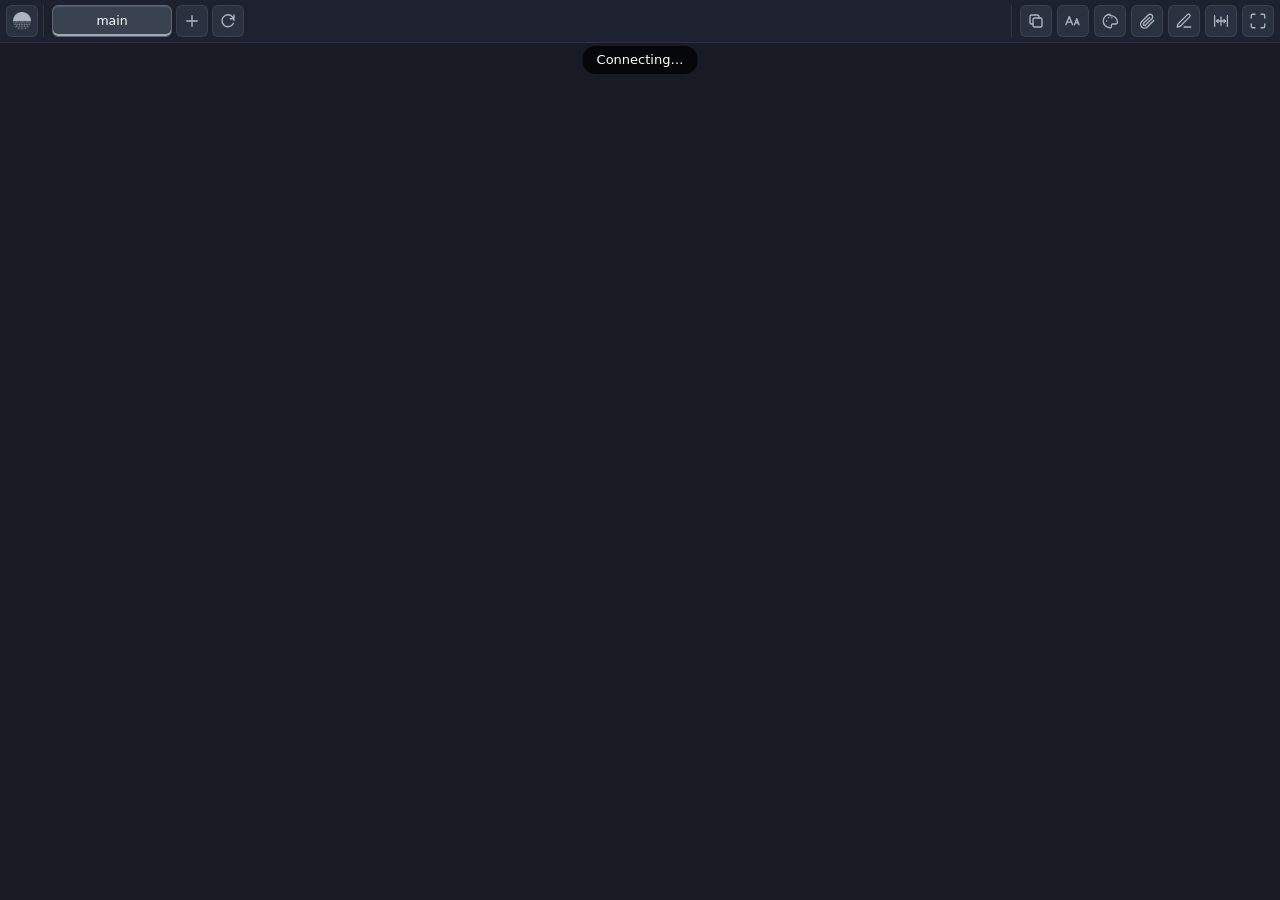
==== commit 5d6432b7: "feat: retire devterm plaintext ingress" ====
--- a/apps/devterm/web/index.html
+++ b/apps/devterm/web/index.html
@@ -5,7 +5,7 @@
 <script>
 // Runtime config, templated in by the installer from airlock.toml (feature flags).
 // No scheme/port hopping lives here any more: the plaintext tailnet port serves
-// nothing but a 301 to the https FQDN (gate/nginx-lib.sh emit_https_redirect), so
+// the app is exposed only through the owner-gated HTTPS mapping, so
 // this page is only ever reached in a secure context — clipboard, OSC52, PWA.
 window.__DEVTERM = %%DEVTERM_CONFIG%%;
 </script>
